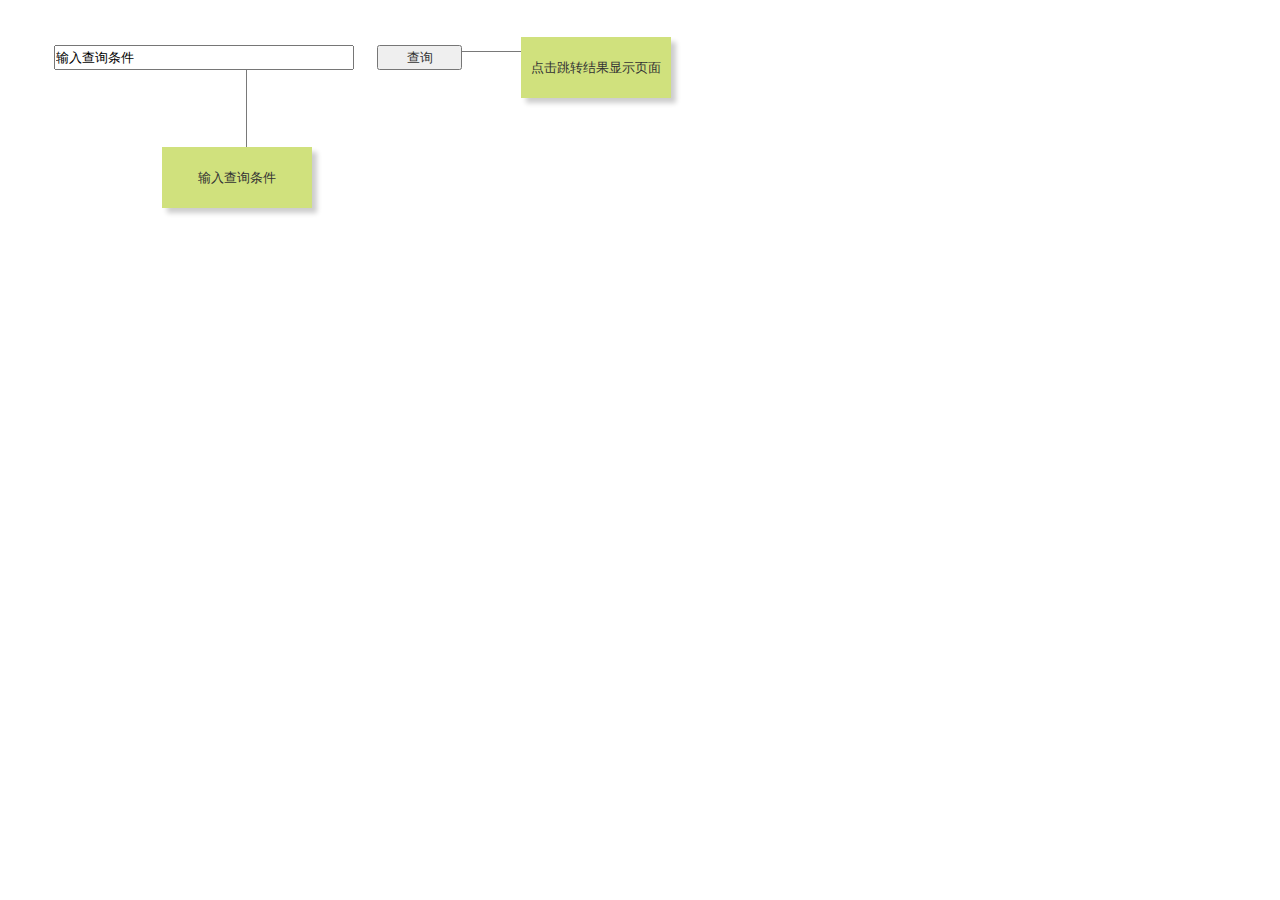
==== ui/index.html @ 0c0093f9 "ui done" ====
﻿<!DOCTYPE html>
<html>
  <head>
    <title>index</title>
    <meta http-equiv="X-UA-Compatible" content="IE=edge"/>
    <meta http-equiv="content-type" content="text/html; charset=utf-8"/>
    <meta name="apple-mobile-web-app-capable" content="yes"/>
    <link href="resources/css/jquery-ui-themes.css" type="text/css" rel="stylesheet"/>
    <link href="resources/css/axure_rp_page.css" type="text/css" rel="stylesheet"/>
    <link href="data/styles.css" type="text/css" rel="stylesheet"/>
    <link href="files/index/styles.css" type="text/css" rel="stylesheet"/>
    <script src="resources/scripts/jquery-1.7.1.min.js"></script>
    <script src="resources/scripts/jquery-ui-1.8.10.custom.min.js"></script>
    <script src="resources/scripts/prototypePre.js"></script>
    <script src="data/document.js"></script>
    <script src="resources/scripts/prototypePost.js"></script>
    <script src="files/index/data.js"></script>
    <script type="text/javascript">
      $axure.utils.getTransparentGifPath = function() { return 'resources/images/transparent.gif'; };
      $axure.utils.getOtherPath = function() { return 'resources/Other.html'; };
      $axure.utils.getReloadPath = function() { return 'resources/reload.html'; };
    </script>
  </head>
  <body>
    <div id="base" class="">

      <!-- search text (Text Field) -->
      <div id="u0" class="ax_default text_field" data-label="search text">
        <input id="u0_input" type="text" value="输入查询条件"/>
      </div>

      <!-- search bt (HTML Button) -->
      <div id="u1" class="ax_default html_button" data-label="search bt">
        <input id="u1_input" type="submit" value="查询"/>
      </div>

      <!-- Unnamed (Rectangle) -->
      <div id="u2" class="ax_default sticky_3">
        <div id="u2_div" class=""></div>
        <div id="u2_text" class="text ">
          <p><span>输入查询条件</span></p>
        </div>
      </div>

      <!-- Unnamed (Vertical Line) -->
      <div id="u3" class="ax_default line">
        <img id="u3_img" class="img " src="images/index/u3.png"/>
      </div>

      <!-- Unnamed (Rectangle) -->
      <div id="u4" class="ax_default sticky_3">
        <div id="u4_div" class=""></div>
        <div id="u4_text" class="text ">
          <p><span>点击跳转结果显示页面</span></p>
        </div>
      </div>

      <!-- Unnamed (Horizontal Line) -->
      <div id="u5" class="ax_default line">
        <img id="u5_img" class="img " src="images/index/u5.png"/>
      </div>
    </div>
  </body>
</html>
---- ui/resources/css/axure_rp_page.css ----
﻿/* so the window resize fires within a frame in IE7 */
html, body {
    height: 100%;
}

a {
    color: inherit;
}

p {
    margin: 0px;
    text-rendering: optimizeLegibility;
    font-feature-settings: "kern" 1;
    -webkit-font-feature-settings: "kern";
    -moz-font-feature-settings: "kern";
    -moz-font-feature-settings: "kern=1";
    font-kerning: normal;
}

iframe {
    background: #FFFFFF;
}

/* to match IE with C, FF */
input {
    padding: 1px 0px 1px 0px;
    box-sizing: border-box;
    -moz-box-sizing: border-box;
}

textarea {
    margin: 0px;
    box-sizing: border-box;
    -moz-box-sizing: border-box;
}

div.intcases {
    font-family: arial; 
    font-size: 12px;
    text-align:left; 
    border:1px solid #AAA; 
    background:#FFF none repeat scroll 0% 0%; 
    z-index:9999; 
    visibility:hidden; 
    position:absolute;
    padding: 0px;
    border-radius: 3px;
    white-space: nowrap;
}

div.intcaselink {
    cursor: pointer;
    padding: 3px 8px 3px 8px;
    margin: 5px;
    background:#EEE none repeat scroll 0% 0%; 
    border:1px solid #AAA;
    border-radius: 3px;
}

div.refpageimage {
    position: absolute;
    left: 0px;
    top: 0px;
    font-size: 0px;
    width: 16px;
    height: 16px;
    cursor: pointer;
    background-image: url(images/newwindow.gif);
    background-repeat: no-repeat;
}

div.annnoteimage {
    position: absolute;
    left: 0px;
    top: 0px;
    font-size: 0px;
    /*width: 16px;
    height: 12px;*/
    cursor: help;
    /*background-image: url(images/note.gif);*/
    /*background-repeat: no-repeat;*/
    width: 13px;
    height: 12px;
    padding-top: 1px;
    text-align: center;
    background-color: #138CDD;
    -moz-box-shadow: 1px 1px 3px #aaa;
    -webkit-box-shadow: 1px 1px 3px #aaa;
    box-shadow: 1px 1px 3px #aaa;
}

div.annnoteline {
    display: inline-block;
    width: 9px;
    height: 1px;
    border-bottom: 1px solid white;
    margin-top: 1px;
}

div.annnotelabel {
    position: absolute;
    left: 0px;
    top: 0px;
    font-family: Helvetica,Arial;
    font-size: 10px;
    /*border: 1px solid rgb(166,221,242);*/
    cursor: help;
    /*background:rgb(0,157,217) none repeat scroll 0% 0%;*/ 
    padding: 1px 3px 1px 3px;
    white-space: nowrap;
    color: white;
    
    background-color: #138CDD;
    -moz-box-shadow: 1px 1px 3px #aaa;
    -webkit-box-shadow: 1px 1px 3px #aaa;
    box-shadow: 1px 1px 3px #aaa;
}

.annotation {
    font-size: 12px;
    padding-left: 2px;
    margin-bottom: 5px;
}

.annotationName {
    /*font-size: 13px;
    font-weight: bold;
    margin-bottom: 3px;
    white-space: nowrap;*/

    font-family: 'Trebuchet MS';
    font-size: 14px;
    font-weight: bold;
    margin-bottom: 5px;
    white-space: nowrap;
}

.annotationValue {
    font-family: Arial, Helvetica, Sans-Serif;
    font-size: 12px;
    color: #4a4a4a;
    line-height: 21px;
    margin-bottom: 20px;
}

.noteLink {
    text-decoration: inherit;
    color: inherit;
}

.noteLink:hover {
    background-color: white;
}

/* this is a fix for the issue where dialogs jump around and takes the text-align from the body */
.dialogFix {
    position:absolute;
    text-align:left;
    border: 1px solid #8f949a;
}


@keyframes pulsate {
  from {
    box-shadow: 0 0 10px #15d6ba;
  }
  to {
    box-shadow: 0 0 20px #15d6ba;
  }
}

@-webkit-keyframes pulsate {
  from {
    -webkit-box-shadow: 0 0 10px #15d6ba;
    box-shadow: 0 0 10px #15d6ba;
  }
  to {
    -webkit-box-shadow: 0 0 20px #15d6ba;
    box-shadow: 0 0 20px #15d6ba;
  }
}
 
@-moz-keyframes pulsate {
  from {
    -moz-box-shadow: 0 0 10px #15d6ba;
    box-shadow: 0 0 10px #15d6ba;
  }
  to {
    -moz-box-shadow: 0 0 20px #15d6ba;
    box-shadow: 0 0 20px #15d6ba;
  }
}

.legacyPulsateBorder {
    /*border: 5px solid #15d6ba;
    margin: -5px;*/
    -moz-box-shadow: 0 0 10px 3px #15d6ba;
    box-shadow: 0 0 10px 3px #15d6ba;
}

.pulsateBorder {
  animation-name: pulsate;
  animation-timing-function: ease-in-out;
  animation-duration: 0.9s;
  animation-iteration-count: infinite;
  animation-direction: alternate;
  
  -webkit-animation-name: pulsate;
  -webkit-animation-timing-function: ease-in-out;
  -webkit-animation-duration: 0.9s;
  -webkit-animation-iteration-count: infinite;
  -webkit-animation-direction: alternate;

  -moz-animation-name: pulsate;
  -moz-animation-timing-function: ease-in-out;
  -moz-animation-duration: 0.9s;
  -moz-animation-iteration-count: infinite;
  -moz-animation-direction: alternate;
}

.ax_default_hidden, .ax_default_unplaced{
    display: none;
    visibility: hidden;
}

.widgetNoteSelected {
    -moz-box-shadow: 0 0 10px 3px #138CDD;
    box-shadow: 0 0 10px 3px #138CDD;
    /*-moz-box-shadow: 0 0 20px #3915d6;
    box-shadow: 0 0 20px #3915d6;*/
    /*border: 3px solid #3915d6;*/
    /*margin: -3px;*/
}


.singleImg {
    display: none;
    visibility: hidden;
}
---- ui/data/styles.css ----
﻿.ax_default {
  font-family:'Arial Normal', 'Arial';
  font-weight:400;
  font-style:normal;
  font-size:13px;
  color:#333333;
  text-align:center;
  line-height:normal;
}
.heading_1 {
  font-family:'Arial Normal', 'Arial';
  font-weight:bold;
  font-style:normal;
  font-size:32px;
  text-align:left;
}
.heading_2 {
  font-family:'Arial Normal', 'Arial';
  font-weight:bold;
  font-style:normal;
  font-size:24px;
  text-align:left;
}
.heading_3 {
  font-family:'Arial Normal', 'Arial';
  font-weight:bold;
  font-style:normal;
  font-size:18px;
  text-align:left;
}
.heading_4 {
  font-family:'Arial Normal', 'Arial';
  font-weight:bold;
  font-style:normal;
  font-size:14px;
  text-align:left;
}
.heading_5 {
  font-family:'Arial Normal', 'Arial';
  font-weight:bold;
  font-style:normal;
  text-align:left;
}
.heading_6 {
  font-family:'Arial Normal', 'Arial';
  font-weight:bold;
  font-style:normal;
  font-size:10px;
  text-align:left;
}
.paragraph {
  text-align:left;
}
.line {
}
.arrow {
}
.flow_shape {
}
.text_field {
  color:#000000;
  text-align:left;
}
.html_button {
  text-align:center;
}
.table_cell {
}
.sticky_1 {
  text-align:left;
}
.sticky_2 {
  text-align:left;
}
.sticky_3 {
  text-align:left;
}
.link_button {
  color:#169BD5;
}
.primary_button {
  color:#FFFFFF;
}
---- ui/files/index/styles.css ----
﻿body {
  margin:0px;
  background-image:none;
  position:static;
  left:auto;
  width:671px;
  margin-left:0;
  margin-right:0;
  text-align:left;
}
#base {
  position:absolute;
  z-index:0;
}
#u0 {
  border-width:0px;
  position:absolute;
  left:54px;
  top:45px;
  width:300px;
  height:25px;
}
#u0_input {
  position:absolute;
  left:0px;
  top:0px;
  width:300px;
  height:25px;
  font-family:'Arial Normal', 'Arial';
  font-weight:400;
  font-style:normal;
  font-size:13px;
  text-decoration:none;
  color:#000000;
  text-align:left;
}
#u1 {
  border-width:0px;
  position:absolute;
  left:377px;
  top:45px;
  width:85px;
  height:25px;
}
#u1_input {
  position:absolute;
  left:0px;
  top:0px;
  width:85px;
  height:25px;
  font-family:'Arial Normal', 'Arial';
  font-weight:400;
  font-style:normal;
  font-size:13px;
  text-decoration:none;
  color:#333333;
  text-align:center;
}
#u2_div {
  border-width:0px;
  position:absolute;
  left:0px;
  top:0px;
  width:150px;
  height:61px;
  background:inherit;
  background-color:rgba(208, 225, 125, 1);
  border:none;
  border-radius:0px;
  -moz-box-shadow:5px 5px 5px rgba(0, 0, 0, 0.2);
  -webkit-box-shadow:5px 5px 5px rgba(0, 0, 0, 0.2);
  box-shadow:5px 5px 5px rgba(0, 0, 0, 0.2);
  text-align:center;
}
#u2 {
  border-width:0px;
  position:absolute;
  left:162px;
  top:147px;
  width:150px;
  height:61px;
  text-align:center;
}
#u2_text {
  border-width:0px;
  position:absolute;
  left:10px;
  top:23px;
  width:130px;
  word-wrap:break-word;
}
#u3_img {
  border-width:0px;
  position:absolute;
  left:0px;
  top:0px;
  width:2px;
  height:78px;
}
#u3 {
  border-width:0px;
  position:absolute;
  left:246px;
  top:70px;
  width:1px;
  height:77px;
}
#u3_text {
  border-width:0px;
  position:absolute;
  left:0px;
  top:0px;
  width:0px;
  visibility:hidden;
  word-wrap:break-word;
}
#u4_div {
  border-width:0px;
  position:absolute;
  left:0px;
  top:0px;
  width:150px;
  height:61px;
  background:inherit;
  background-color:rgba(208, 225, 125, 1);
  border:none;
  border-radius:0px;
  -moz-box-shadow:5px 5px 5px rgba(0, 0, 0, 0.2);
  -webkit-box-shadow:5px 5px 5px rgba(0, 0, 0, 0.2);
  box-shadow:5px 5px 5px rgba(0, 0, 0, 0.2);
  text-align:center;
}
#u4 {
  border-width:0px;
  position:absolute;
  left:521px;
  top:37px;
  width:150px;
  height:61px;
  text-align:center;
}
#u4_text {
  border-width:0px;
  position:absolute;
  left:10px;
  top:23px;
  width:130px;
  word-wrap:break-word;
}
#u5_img {
  border-width:0px;
  position:absolute;
  left:0px;
  top:0px;
  width:60px;
  height:2px;
}
#u5 {
  border-width:0px;
  position:absolute;
  left:462px;
  top:51px;
  width:59px;
  height:1px;
}
#u5_text {
  border-width:0px;
  position:absolute;
  left:0px;
  top:0px;
  width:0px;
  visibility:hidden;
  word-wrap:break-word;
}
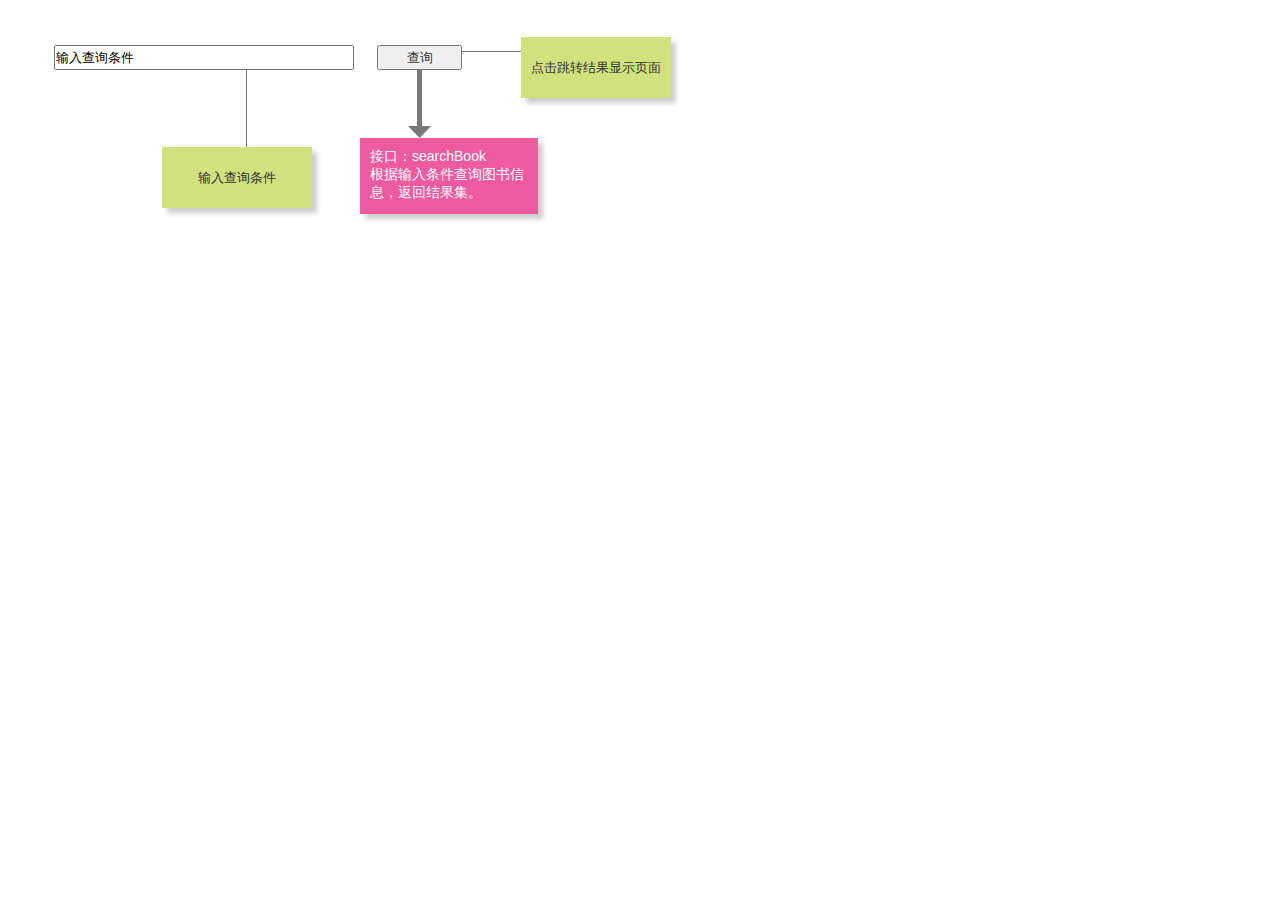
==== commit f17f655e: "ui done" ====
--- a/ui/index.html
+++ b/ui/index.html
@@ -59,6 +59,24 @@
       <div id="u5" class="ax_default line">
         <img id="u5_img" class="img " src="images/index/u5.png"/>
       </div>
+
+      <!-- Unnamed (Vertical Line) -->
+      <div id="u6" class="ax_default arrow">
+        <img id="u6_img" class="img " src="images/index/u6.png"/>
+      </div>
+
+      <!-- Unnamed (Rectangle) -->
+      <div id="u7" class="ax_default label">
+        <div id="u7_div" class=""></div>
+      </div>
+
+      <!-- Unnamed (Rectangle) -->
+      <div id="u8" class="ax_default sticky_4">
+        <div id="u8_div" class=""></div>
+        <div id="u8_text" class="text ">
+          <p><span>接口：searchBook</span></p><p><span>根据输入条件查询图书信息，返回结果集。</span></p>
+        </div>
+      </div>
     </div>
   </body>
 </html>
--- a/ui/data/styles.css
+++ b/ui/data/styles.css
@@ -48,6 +48,10 @@
   font-size:10px;
   text-align:left;
 }
+.label {
+  font-size:14px;
+  text-align:left;
+}
 .paragraph {
   text-align:left;
 }
@@ -75,6 +79,9 @@
 .sticky_3 {
   text-align:left;
 }
+.sticky_4 {
+  text-align:left;
+}
 .link_button {
   color:#169BD5;
 }
--- a/ui/files/index/styles.css
+++ b/ui/files/index/styles.css
@@ -172,3 +172,97 @@
   visibility:hidden;
   word-wrap:break-word;
 }
+#u6_img {
+  border-width:0px;
+  position:absolute;
+  left:-13px;
+  top:-2px;
+  width:31px;
+  height:83px;
+}
+#u6 {
+  border-width:0px;
+  position:absolute;
+  left:417px;
+  top:70px;
+  width:5px;
+  height:68px;
+}
+#u6_text {
+  border-width:0px;
+  position:absolute;
+  left:0px;
+  top:0px;
+  width:0px;
+  visibility:hidden;
+  word-wrap:break-word;
+}
+#u7_div {
+  border-width:0px;
+  position:absolute;
+  left:0px;
+  top:0px;
+  width:1px;
+  height:18px;
+  background:inherit;
+  background-color:rgba(51, 204, 0, 1);
+  border:none;
+  border-radius:0px;
+  -moz-box-shadow:none;
+  -webkit-box-shadow:none;
+  box-shadow:none;
+  color:#FFFFFF;
+}
+#u7 {
+  border-width:0px;
+  position:absolute;
+  left:377px;
+  top:148px;
+  width:1px;
+  height:18px;
+  color:#FFFFFF;
+}
+#u7_text {
+  border-width:0px;
+  position:absolute;
+  left:0px;
+  top:0px;
+  width:0px;
+  visibility:hidden;
+  white-space:nowrap;
+}
+#u8_div {
+  border-width:0px;
+  position:absolute;
+  left:0px;
+  top:0px;
+  width:178px;
+  height:76px;
+  background:inherit;
+  background-color:rgba(239, 90, 161, 1);
+  border:none;
+  border-radius:0px;
+  -moz-box-shadow:5px 5px 5px rgba(0, 0, 0, 0.2);
+  -webkit-box-shadow:5px 5px 5px rgba(0, 0, 0, 0.2);
+  box-shadow:5px 5px 5px rgba(0, 0, 0, 0.2);
+  font-size:14px;
+  color:#FFFFFF;
+}
+#u8 {
+  border-width:0px;
+  position:absolute;
+  left:360px;
+  top:138px;
+  width:178px;
+  height:76px;
+  font-size:14px;
+  color:#FFFFFF;
+}
+#u8_text {
+  border-width:0px;
+  position:absolute;
+  left:10px;
+  top:10px;
+  width:158px;
+  word-wrap:break-word;
+}
